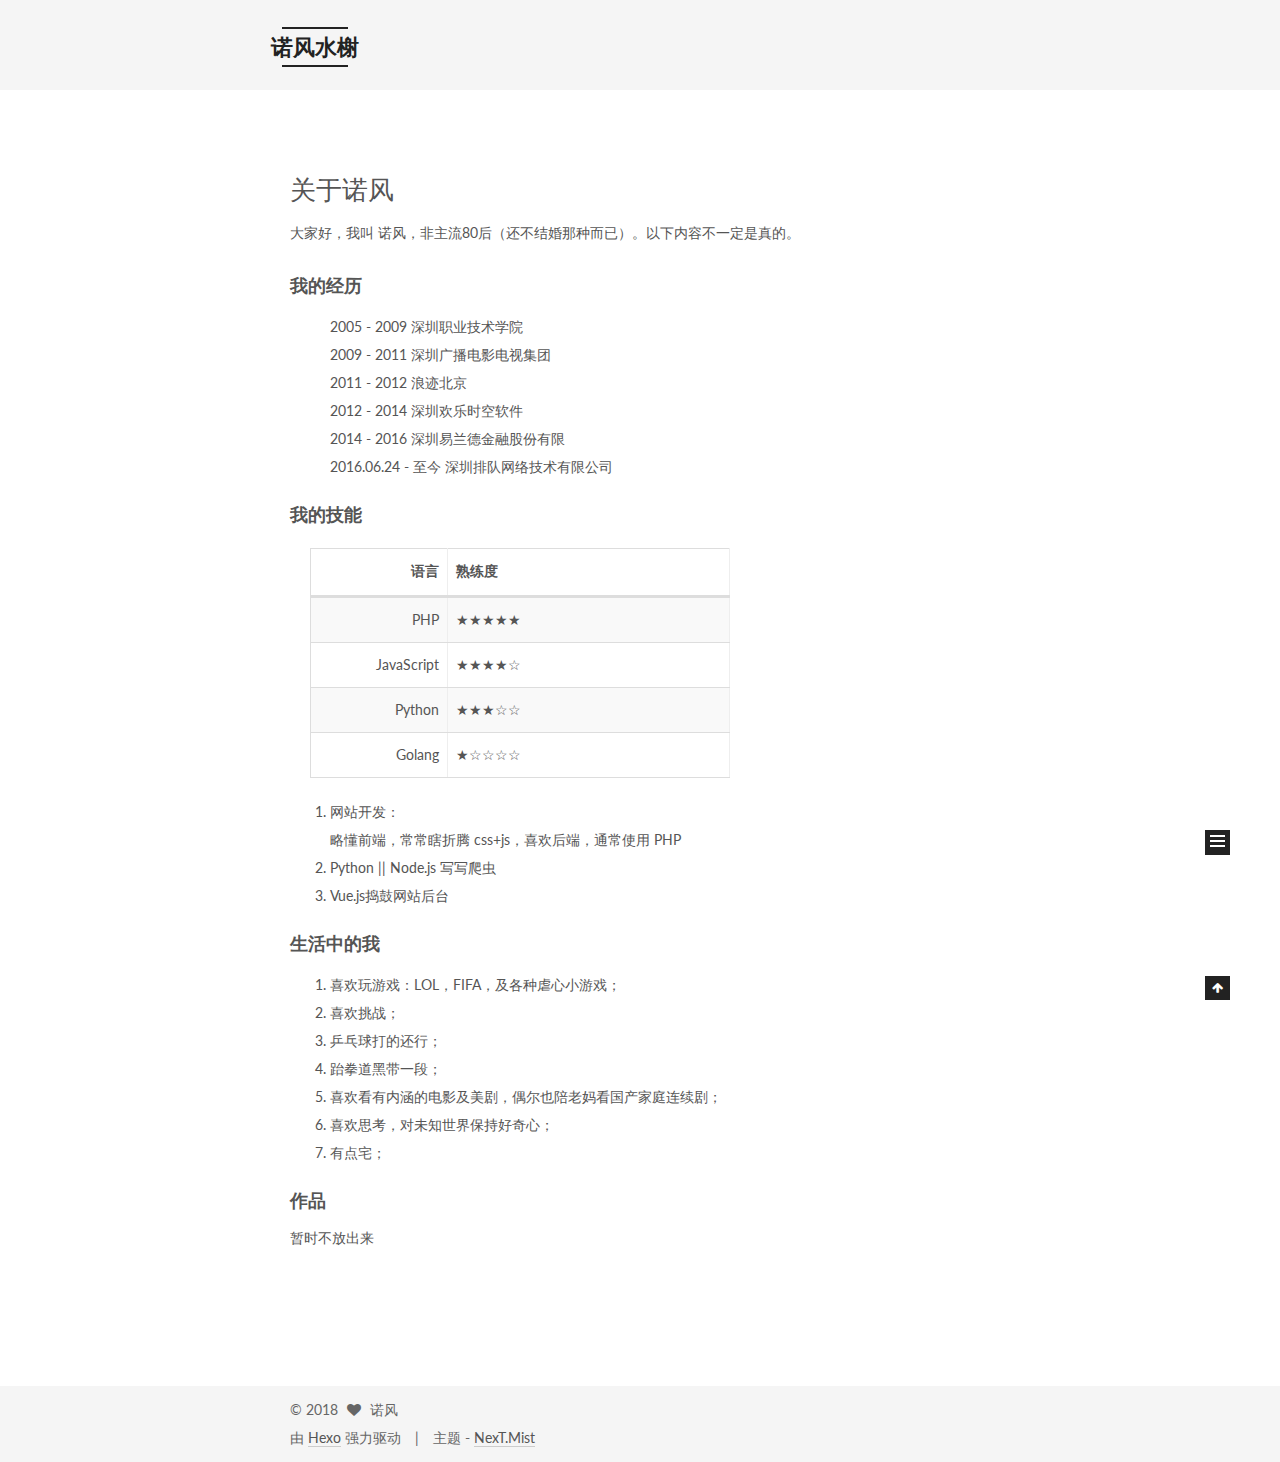
==== about/index.html @ 681402bb "Site updated: 2018-07-23 20:48:36" ====
<!doctype html>



  


<html class="theme-next mist use-motion" lang="zh-Hans">
<head>
  <meta charset="UTF-8"/>
<meta http-equiv="X-UA-Compatible" content="IE=edge" />
<meta name="viewport" content="width=device-width, initial-scale=1, maximum-scale=1"/>



<meta http-equiv="Cache-Control" content="no-transform" />
<meta http-equiv="Cache-Control" content="no-siteapp" />












  
  
  <link href="/lib/fancybox/source/jquery.fancybox.css?v=2.1.5" rel="stylesheet" type="text/css" />




  
  
  
  

  
    
    
  

  

  

  

  

  
    
    
    <link href="//fonts.googleapis.com/css?family=Lato:300,300italic,400,400italic,700,700italic&subset=latin,latin-ext" rel="stylesheet" type="text/css">
  






<link href="/lib/font-awesome/css/font-awesome.min.css?v=4.6.2" rel="stylesheet" type="text/css" />

<link href="/css/main.css?v=5.1.0" rel="stylesheet" type="text/css" />


  <meta name="keywords" content="诺风水榭" />








  <link rel="shortcut icon" type="image/x-icon" href="/favicon.ico?v=5.1.0" />






<meta name="description" content="table:first-of-type {     width: 420px;     margin-left: 20px; } table th:first-of-type {     width: 120px; }   大家好，我叫 诺风，非主流80后（还不结婚那种而已）。以下内容不一定是真的。 我的经历 2005 - 2009 深圳职业技术学院 2009 - 2011 深圳广播电影电视集团">
<meta property="og:type" content="website">
<meta property="og:title" content="关于诺风">
<meta property="og:url" content="http://yoursite.com/about/index.html">
<meta property="og:site_name" content="诺风水榭">
<meta property="og:description" content="table:first-of-type {     width: 420px;     margin-left: 20px; } table th:first-of-type {     width: 120px; }   大家好，我叫 诺风，非主流80后（还不结婚那种而已）。以下内容不一定是真的。 我的经历 2005 - 2009 深圳职业技术学院 2009 - 2011 深圳广播电影电视集团">
<meta property="og:locale" content="zh-Hans">
<meta property="og:updated_time" content="2018-07-23T10:47:35.280Z">
<meta name="twitter:card" content="summary">
<meta name="twitter:title" content="关于诺风">
<meta name="twitter:description" content="table:first-of-type {     width: 420px;     margin-left: 20px; } table th:first-of-type {     width: 120px; }   大家好，我叫 诺风，非主流80后（还不结婚那种而已）。以下内容不一定是真的。 我的经历 2005 - 2009 深圳职业技术学院 2009 - 2011 深圳广播电影电视集团">



<script type="text/javascript" id="hexo.configurations">
  var NexT = window.NexT || {};
  var CONFIG = {
    root: '/',
    scheme: 'Mist',
    sidebar: {"position":"left","display":"post"},
    fancybox: true,
    motion: true,
    duoshuo: {
      userId: '0',
      author: '博主'
    },
    algolia: {
      applicationID: '',
      apiKey: '',
      indexName: '',
      hits: {"per_page":10},
      labels: {"input_placeholder":"Search for Posts","hits_empty":"We didn't find any results for the search: ${query}","hits_stats":"${hits} results found in ${time} ms"}
    }
  };
</script>







  <title>
  

  
    关于诺风 | 诺风水榭
  
</title>
</head>

<body itemscope itemtype="http://schema.org/WebPage" lang="zh-Hans">

  










  
  
    
  

  <div class="container one-collumn sidebar-position-left  ">
    <div class="headband"></div>

    <header id="header" class="header" itemscope itemtype="http://schema.org/WPHeader">
      <div class="header-inner"><div class="site-meta ">
  

  <div class="custom-logo-site-title">
    <a href="/"  class="brand" rel="start">
      <span class="logo-line-before"><i></i></span>
      <span class="site-title">诺风水榭</span>
      <span class="logo-line-after"><i></i></span>
    </a>
  </div>
    
      <p class="site-subtitle">身体和灵魂必须有一个在路上的地方</p>
    
</div>

<div class="site-nav-toggle">
  <button>
    <span class="btn-bar"></span>
    <span class="btn-bar"></span>
    <span class="btn-bar"></span>
  </button>
</div>

<nav class="site-nav">
  

  
    <ul id="menu" class="menu">
      
        
        <li class="menu-item menu-item-home">
          <a href="/" rel="section">
            
              <i class="menu-item-icon fa fa-fw fa-home"></i> <br />
            
            首页
          </a>
        </li>
      
        
        <li class="menu-item menu-item-categories">
          <a href="/categories" rel="section">
            
              <i class="menu-item-icon fa fa-fw fa-th"></i> <br />
            
            分类
          </a>
        </li>
      
        
        <li class="menu-item menu-item-archives">
          <a href="/archives" rel="section">
            
              <i class="menu-item-icon fa fa-fw fa-archive"></i> <br />
            
            归档
          </a>
        </li>
      
        
        <li class="menu-item menu-item-about">
          <a href="/about" rel="section">
            
              <i class="menu-item-icon fa fa-fw fa-user"></i> <br />
            
            关于
          </a>
        </li>
      

      
    </ul>
  

  
</nav>



 </div>
    </header>

    <main id="main" class="main">
      <div class="main-inner">
        <div class="content-wrap">
          <div id="content" class="content">
            

  <div id="posts" class="posts-expand">
  <header class="post-header">

	<h2 class="post-title" itemprop="name headline">关于诺风</h2>



</header>

    
    
      <style>
table:first-of-type {
    width: 420px;
    margin-left: 20px;
}
table th:first-of-type {
    width: 120px;
}
</style>

<p>大家好，我叫 诺风，非主流80后（还不结婚那种而已）。以下内容不一定是真的。</p>
<h4 id="我的经历"><a href="#我的经历" class="headerlink" title="我的经历"></a>我的经历</h4><ul>
<li>2005 - 2009 深圳职业技术学院</li>
<li>2009 - 2011 深圳广播电影电视集团</li>
<li>2011 - 2012 浪迹北京</li>
<li>2012 - 2014 深圳欢乐时空软件</li>
<li>2014 - 2016 深圳易兰德金融股份有限</li>
<li>2016.06.24 - 至今 深圳排队网络技术有限公司</li>
</ul>
<h4 id="我的技能"><a href="#我的技能" class="headerlink" title="我的技能"></a>我的技能</h4><table>
<thead>
<tr>
<th style="text-align:right">语言</th>
<th style="text-align:left">熟练度</th>
</tr>
</thead>
<tbody>
<tr>
<td style="text-align:right">PHP</td>
<td style="text-align:left">★★★★★</td>
</tr>
<tr>
<td style="text-align:right">JavaScript</td>
<td style="text-align:left">★★★★☆</td>
</tr>
<tr>
<td style="text-align:right">Python</td>
<td style="text-align:left">★★★☆☆</td>
</tr>
<tr>
<td style="text-align:right">Golang</td>
<td style="text-align:left">★☆☆☆☆</td>
</tr>
</tbody>
</table>
<ol>
<li>网站开发：<br> 略懂前端，常常瞎折腾 css+js，喜欢后端，通常使用 PHP</li>
<li>Python || Node.js 写写爬虫</li>
<li>Vue.js捣鼓网站后台</li>
</ol>
<h4 id="生活中的我"><a href="#生活中的我" class="headerlink" title="生活中的我"></a>生活中的我</h4><ol>
<li>喜欢玩游戏：LOL，FIFA，及各种虐心小游戏；</li>
<li>喜欢挑战；</li>
<li>乒乓球打的还行；</li>
<li>跆拳道黑带一段；</li>
<li>喜欢看有内涵的电影及美剧，偶尔也陪老妈看国产家庭连续剧；</li>
<li>喜欢思考，对未知世界保持好奇心；</li>
<li>有点宅；</li>
</ol>
<h4 id="作品"><a href="#作品" class="headerlink" title="作品"></a>作品</h4><p>暂时不放出来</p>

    
  </div>

          
          </div>
          


          
  <div class="comments" id="comments">
    
      <div class="ds-thread" data-thread-key="about/index.html"
           data-title="关于诺风" data-url="http://yoursite.com/about/index.html">
      </div>
    
  </div>


        </div>
        
          
  
  <div class="sidebar-toggle">
    <div class="sidebar-toggle-line-wrap">
      <span class="sidebar-toggle-line sidebar-toggle-line-first"></span>
      <span class="sidebar-toggle-line sidebar-toggle-line-middle"></span>
      <span class="sidebar-toggle-line sidebar-toggle-line-last"></span>
    </div>
  </div>

  <aside id="sidebar" class="sidebar">
    <div class="sidebar-inner">

      

      

      <section class="site-overview sidebar-panel sidebar-panel-active">
        <div class="site-author motion-element" itemprop="author" itemscope itemtype="http://schema.org/Person">
          <img class="site-author-image" itemprop="image"
               src="/images/avatar.jpg"
               alt="诺风" />
          <p class="site-author-name" itemprop="name">诺风</p>
          <p class="site-description motion-element" itemprop="description">身体和灵魂必须有一个在路上的地方</p>
        </div>
        <nav class="site-state motion-element">
        
          
            <div class="site-state-item site-state-posts">
              <a href="/archives">
                <span class="site-state-item-count">2</span>
                <span class="site-state-item-name">日志</span>
              </a>
            </div>
          

          
            <div class="site-state-item site-state-categories">
              <a href="/categories">
                <span class="site-state-item-count">2</span>
                <span class="site-state-item-name">分类</span>
              </a>
            </div>
          

          

        </nav>

        

        <div class="links-of-author motion-element">
          
            
              <span class="links-of-author-item">
                <a href="http://weibo.com/110177012" target="_blank" title="Weibo">
                  
                    <i class="fa fa-fw fa-weibo"></i>
                  
                  Weibo
                </a>
              </span>
            
              <span class="links-of-author-item">
                <a href="https://github.com/NeilyoSummer" target="_blank" title="GitHub">
                  
                    <i class="fa fa-fw fa-github"></i>
                  
                  GitHub
                </a>
              </span>
            
          
        </div>

        
        

        
        

        


      </section>

      

    </div>
  </aside>


        
      </div>
    </main>

    <footer id="footer" class="footer">
      <div class="footer-inner">
        <div class="copyright" >
  
  &copy; 
  <span itemprop="copyrightYear">2018</span>
  <span class="with-love">
    <i class="fa fa-heart"></i>
  </span>
  <span class="author" itemprop="copyrightHolder">诺风</span>
</div>


<div class="powered-by">
  由 <a class="theme-link" href="https://hexo.io">Hexo</a> 强力驱动
</div>

<div class="theme-info">
  主题 -
  <a class="theme-link" href="https://github.com/iissnan/hexo-theme-next">
    NexT.Mist
  </a>
</div>


        

        
      </div>
    </footer>

    <div class="back-to-top">
      <i class="fa fa-arrow-up"></i>
    </div>
  </div>

  

<script type="text/javascript">
  if (Object.prototype.toString.call(window.Promise) !== '[object Function]') {
    window.Promise = null;
  }
</script>









  




  
  <script type="text/javascript" src="/lib/jquery/index.js?v=2.1.3"></script>

  
  <script type="text/javascript" src="/lib/fastclick/lib/fastclick.min.js?v=1.0.6"></script>

  
  <script type="text/javascript" src="/lib/jquery_lazyload/jquery.lazyload.js?v=1.9.7"></script>

  
  <script type="text/javascript" src="/lib/velocity/velocity.min.js?v=1.2.1"></script>

  
  <script type="text/javascript" src="/lib/velocity/velocity.ui.min.js?v=1.2.1"></script>

  
  <script type="text/javascript" src="/lib/fancybox/source/jquery.fancybox.pack.js?v=2.1.5"></script>


  


  <script type="text/javascript" src="/js/src/utils.js?v=5.1.0"></script>

  <script type="text/javascript" src="/js/src/motion.js?v=5.1.0"></script>



  
  

  

  


  <script type="text/javascript" src="/js/src/bootstrap.js?v=5.1.0"></script>



  

  
    
  

  <script type="text/javascript">
    var duoshuoQuery = {short_name:"nuofengshuixie"};
    (function() {
      var ds = document.createElement('script');
      ds.type = 'text/javascript';ds.async = true;
      ds.id = 'duoshuo-script';
      ds.src = (document.location.protocol == 'https:' ? 'https:' : 'http:') + '//static.duoshuo.com/embed.js';
      ds.charset = 'UTF-8';
      (document.getElementsByTagName('head')[0]
      || document.getElementsByTagName('body')[0]).appendChild(ds);
    })();
  </script>

  
    
    
    <script src="/lib/ua-parser-js/dist/ua-parser.min.js?v=0.7.9"></script>
    <script src="/js/src/hook-duoshuo.js"></script>
  












  
  

  

  

  

  


</body>
</html>
---- css/main.css ----
/* normalize.css v3.0.2 | MIT License | git.io/normalize */
html {
  font-family: sans-serif; /* 1 */
  -ms-text-size-adjust: 100%; /* 2 */
  -webkit-text-size-adjust: 100%; /* 2 */
}
body {
  margin: 0;
}
article,
aside,
details,
figcaption,
figure,
footer,
header,
hgroup,
main,
menu,
nav,
section,
summary {
  display: block;
}
audio,
canvas,
progress,
video {
  display: inline-block; /* 1 */
  vertical-align: baseline; /* 2 */
}
audio:not([controls]) {
  display: none;
  height: 0;
}
[hidden],
template {
  display: none;
}
a {
  background-color: transparent;
}
a:active,
a:hover {
  outline: 0;
}
abbr[title] {
  border-bottom: 1px dotted;
}
b,
strong {
  font-weight: bold;
}
dfn {
  font-style: italic;
}
h1 {
  font-size: 2em;
  margin: 0.67em 0;
}
mark {
  background: #ff0;
  color: #000;
}
small {
  font-size: 80%;
}
sub,
sup {
  font-size: 75%;
  line-height: 0;
  position: relative;
  vertical-align: baseline;
}
sup {
  top: -0.5em;
}
sub {
  bottom: -0.25em;
}
img {
  border: 0;
}
svg:not(:root) {
  overflow: hidden;
}
figure {
  margin: 1em 40px;
}
hr {
  -moz-box-sizing: content-box;
  box-sizing: content-box;
  height: 0;
}
pre {
  overflow: auto;
}
code,
kbd,
pre,
samp {
  font-family: monospace, monospace;
  font-size: 1em;
}
button,
input,
optgroup,
select,
textarea {
  color: inherit; /* 1 */
  font: inherit; /* 2 */
  margin: 0; /* 3 */
}
button {
  overflow: visible;
}
button,
select {
  text-transform: none;
}
button,
html input[type="button"],
input[type="reset"],
input[type="submit"] {
  -webkit-appearance: button; /* 2 */
  cursor: pointer; /* 3 */
}
button[disabled],
html input[disabled] {
  cursor: default;
}
button::-moz-focus-inner,
input::-moz-focus-inner {
  border: 0;
  padding: 0;
}
input {
  line-height: normal;
}
input[type="checkbox"],
input[type="radio"] {
  box-sizing: border-box; /* 1 */
  padding: 0; /* 2 */
}
input[type="number"]::-webkit-inner-spin-button,
input[type="number"]::-webkit-outer-spin-button {
  height: auto;
}
input[type="search"] {
  -webkit-appearance: textfield; /* 1 */
  -moz-box-sizing: content-box;
  -webkit-box-sizing: content-box; /* 2 */
  box-sizing: content-box;
}
input[type="search"]::-webkit-search-cancel-button,
input[type="search"]::-webkit-search-decoration {
  -webkit-appearance: none;
}
fieldset {
  border: 1px solid #c0c0c0;
  margin: 0 2px;
  padding: 0.35em 0.625em 0.75em;
}
legend {
  border: 0; /* 1 */
  padding: 0; /* 2 */
}
textarea {
  overflow: auto;
}
optgroup {
  font-weight: bold;
}
table {
  border-collapse: collapse;
  border-spacing: 0;
}
td,
th {
  padding: 0;
}
::selection {
  background: #262a30;
  color: #fff;
}
body {
  position: relative;
  font-family: 'Lato', "PingFang SC", "Microsoft YaHei", sans-serif;
  font-size: 14px;
  line-height: 2;
  color: #555;
  background: #fff;
}
@media (max-width: 767px) {
  body {
    padding-right: 0 !important;
  }
}
@media (min-width: 768px) and (max-width: 991px) {
  body {
    padding-right: 0 !important;
  }
}
@media (min-width: 1600px) {
  body {
    font-size: 16px;
  }
}
h1,
h2,
h3,
h4,
h5,
h6 {
  margin: 0;
  padding: 0;
  font-weight: bold;
  line-height: 1.5;
  font-family: 'Lato', "PingFang SC", "Microsoft YaHei", sans-serif;
}
h2,
h3,
h4,
h5,
h6 {
  margin: 20px 0 15px;
}
h1 {
  font-size: 24px;
}
@media (max-width: 767px) {
  h1 {
    font-size: 20px;
  }
}
h2 {
  font-size: 22px;
}
@media (max-width: 767px) {
  h2 {
    font-size: 18px;
  }
}
h3 {
  font-size: 20px;
}
@media (max-width: 767px) {
  h3 {
    font-size: 16px;
  }
}
h4 {
  font-size: 18px;
}
@media (max-width: 767px) {
  h4 {
    font-size: 14px;
  }
}
h5 {
  font-size: 16px;
}
@media (max-width: 767px) {
  h5 {
    font-size: 12px;
  }
}
h6 {
  font-size: 14px;
}
@media (max-width: 767px) {
  h6 {
    font-size: 10px;
  }
}
p {
  margin: 0 0 25px 0;
}
a {
  color: #555;
  text-decoration: none;
  border-bottom: 1px solid #999;
  word-wrap: break-word;
}
a:hover {
  color: #222;
  border-bottom-color: #222;
}
ul {
  list-style: none;
}
blockquote {
  margin: 0;
  padding: 0;
}
img {
  display: block;
  margin: auto;
  max-width: 100%;
  height: auto;
}
hr {
  margin: 40px 0;
  height: 3px;
  border: none;
  background-color: #ddd;
  background-image: repeating-linear-gradient(-45deg, #fff, #fff 4px, transparent 4px, transparent 8px);
}
blockquote {
  padding: 0 15px;
  color: #666;
  border-left: 4px solid #ddd;
}
blockquote cite::before {
  content: "-";
  padding: 0 5px;
}
dt {
  font-weight: 700;
}
dd {
  margin: 0;
  padding: 0;
}
.text-left {
  text-align: left;
}
.text-center {
  text-align: center;
}
.text-right {
  text-align: right;
}
.text-justify {
  text-align: justify;
}
.text-nowrap {
  white-space: nowrap;
}
.text-lowercase {
  text-transform: lowercase;
}
.text-uppercase {
  text-transform: uppercase;
}
.text-capitalize {
  text-transform: capitalize;
}
.center-block {
  display: block;
  margin-left: auto;
  margin-right: auto;
}
.clearfix:before,
.clearfix:after {
  content: " ";
  display: table;
}
.clearfix:after {
  clear: both;
}
.pullquote {
  width: 45%;
}
.pullquote.left {
  float: left;
  margin-left: 5px;
  margin-right: 10px;
}
.pullquote.right {
  float: right;
  margin-left: 10px;
  margin-right: 5px;
}
.affix.affix.affix {
  position: fixed;
}
.translation {
  margin-top: -20px;
  font-size: 14px;
  color: #999;
}
.scrollbar-measure {
  width: 100px;
  height: 100px;
  overflow: scroll;
  position: absolute;
  top: -9999px;
}
.use-motion .motion-element {
  opacity: 0;
}
#local-search-input {
  padding: 3px;
  border: none;
  text-indent: 14px;
  border-radius: 0;
  width: 140px;
  outline: none;
  border-bottom: 1px solid #999;
  background: inherit;
  opacity: 0.5;
}
#local-search-input:focus {
  opacity: 1;
}
.search-icon {
  position: absolute;
  top: 9px;
}
table {
  margin: 20px 0;
  width: 100%;
  border-collapse: collapse;
  border-spacing: 0;
  border: 1px solid #ddd;
  font-size: 14px;
  table-layout: fixed;
  word-wrap: break-all;
}
table>tbody>tr:nth-of-type(odd) {
  background-color: #f9f9f9;
}
table>tbody>tr:hover {
  background-color: #f5f5f5;
}
caption,
th,
td {
  padding: 8px;
  text-align: left;
  vertical-align: middle;
  font-weight: normal;
}
th,
td {
  border-bottom: 3px solid #ddd;
  border-right: 1px solid #eee;
}
th {
  padding-bottom: 10px;
  font-weight: 700;
}
td {
  border-bottom-width: 1px;
}
html,
body {
  height: 100%;
}
.container {
  position: relative;
  min-height: 100%;
}
.header-inner {
  margin: 0 auto;
  padding: 100px 0 70px;
  width: 700px;
}
@media (min-width: 1600px) {
  .container .header-inner {
    width: 900px;
  }
}
.main {
  padding-bottom: 150px;
}
.main-inner {
  margin: 0 auto;
  width: 700px;
}
@media (min-width: 1600px) {
  .container .main-inner {
    width: 900px;
  }
}
.footer {
  position: absolute;
  left: 0;
  bottom: 0;
  width: 100%;
  min-height: 50px;
}
.footer-inner {
  box-sizing: border-box;
  margin: 20px auto;
  width: 700px;
}
@media (min-width: 1600px) {
  .container .footer-inner {
    width: 900px;
  }
}
pre,
.highlight {
  overflow: auto;
  margin: 20px 0;
  padding: 0;
  font-size: 13px;
  color: #4d4d4c;
  background: #f7f7f7;
  line-height: 1.6;
}
pre,
code {
  font-family: consolas, Menlo, "PingFang SC", "Microsoft YaHei", monospace;
}
code {
  padding: 2px 4px;
  word-wrap: break-word;
  color: #4d4d4c;
  background: #f7f7f7;
  border-radius: 3px;
  font-size: 13px;
}
pre code {
  padding: 0;
  color: #4d4d4c;
  background: none;
  text-shadow: none;
}
.highlight {
  border-radius: 1px;
}
.highlight pre {
  border: none;
  margin: 0;
  padding: 10px 0;
}
.highlight table {
  margin: 0;
  width: auto;
  border: none;
}
.highlight td {
  border: none;
  padding: 0;
}
.highlight figcaption {
  font-size: 1em;
  color: #4d4d4c;
  line-height: 1em;
  margin-bottom: 1em;
}
.highlight figcaption:before,
.highlight figcaption:after {
  content: " ";
  display: table;
}
.highlight figcaption:after {
  clear: both;
}
.highlight figcaption a {
  float: right;
  color: #4d4d4c;
}
.highlight figcaption a:hover {
  border-bottom-color: #4d4d4c;
}
.highlight .gutter pre {
  padding-left: 10px;
  padding-right: 10px;
  color: #869194;
  text-align: right;
  background-color: #eff2f3;
}
.highlight .code pre {
  padding-left: 10px;
  padding-right: 10px;
  background-color: #f7f7f7;
}
.highlight .line {
  height: 20px;
}
.gutter {
  -webkit-user-select: none;
  -moz-user-select: none;
  -ms-user-select: none;
  user-select: none;
}
.gist table {
  width: auto;
}
.gist table td {
  border: none;
}
pre .deletion {
  background: #fdd;
}
pre .addition {
  background: #dfd;
}
pre .meta {
  color: #8959a8;
}
pre .comment {
  color: #8e908c;
}
pre .variable,
pre .attribute,
pre .tag,
pre .regexp,
pre .ruby .constant,
pre .xml .tag .title,
pre .xml .pi,
pre .xml .doctype,
pre .html .doctype,
pre .css .id,
pre .css .class,
pre .css .pseudo {
  color: #c82829;
}
pre .number,
pre .preprocessor,
pre .built_in,
pre .literal,
pre .params,
pre .constant,
pre .command {
  color: #f5871f;
}
pre .ruby .class .title,
pre .css .rules .attribute,
pre .string,
pre .value,
pre .inheritance,
pre .header,
pre .ruby .symbol,
pre .xml .cdata,
pre .special,
pre .number,
pre .formula {
  color: #718c00;
}
pre .title,
pre .css .hexcolor {
  color: #3e999f;
}
pre .function,
pre .python .decorator,
pre .python .title,
pre .ruby .function .title,
pre .ruby .title .keyword,
pre .perl .sub,
pre .javascript .title,
pre .coffeescript .title {
  color: #4271ae;
}
pre .keyword,
pre .javascript .function {
  color: #8959a8;
}
.full-image.full-image.full-image {
  border: none;
  max-width: 100%;
  width: auto;
  margin: 20px auto;
}
@media (min-width: 992px) {
  .full-image.full-image.full-image {
    max-width: none;
    width: 110%;
    margin: 25px -5%;
  }
}
.blockquote-center,
.page-home .post-type-quote blockquote,
.page-post-detail .post-type-quote blockquote {
  position: relative;
  margin: 40px 0;
  padding: 0;
  border-left: none;
  text-align: center;
}
.blockquote-center::before,
.page-home .post-type-quote blockquote::before,
.page-post-detail .post-type-quote blockquote::before,
.blockquote-center::after,
.page-home .post-type-quote blockquote::after,
.page-post-detail .post-type-quote blockquote::after {
  position: absolute;
  content: ' ';
  display: block;
  width: 100%;
  height: 24px;
  opacity: 0.2;
  background-repeat: no-repeat;
  background-position: 0 -6px;
  background-size: 22px 22px;
}
.blockquote-center::before,
.page-home .post-type-quote blockquote::before,
.page-post-detail .post-type-quote blockquote::before {
  top: -20px;
  background-image: url("../images/quote-l.svg");
  border-top: 1px solid #ccc;
}
.blockquote-center::after,
.page-home .post-type-quote blockquote::after,
.page-post-detail .post-type-quote blockquote::after {
  bottom: -20px;
  background-image: url("../images/quote-r.svg");
  border-bottom: 1px solid #ccc;
  background-position: 100% 8px;
}
.blockquote-center p,
.page-home .post-type-quote blockquote p,
.page-post-detail .post-type-quote blockquote p,
.blockquote-center div,
.page-home .post-type-quote blockquote div,
.page-post-detail .post-type-quote blockquote div {
  text-align: center;
}
.post .post-body .group-picture img {
  box-sizing: border-box;
  padding: 0 3px;
  border: none;
}
.post .group-picture-row {
  overflow: hidden;
  margin-top: 6px;
}
.post .group-picture-row:first-child {
  margin-top: 0;
}
.post .group-picture-column {
  float: left;
}
.page-post-detail .post-body .group-picture-column {
  float: none;
  margin-top: 10px;
  width: auto !important;
}
.page-post-detail .post-body .group-picture-column img {
  margin: 0 auto;
}
.page-archive .group-picture-container {
  overflow: hidden;
}
.page-archive .group-picture-row {
  float: left;
}
.page-archive .group-picture-row:first-child {
  margin-top: 6px;
}
.page-archive .group-picture-column {
  max-width: 150px;
  max-height: 150px;
}
.note {
  padding: 20px;
  margin: 20px 0;
  border: 1px solid #eee;
  border-left-width: 5px;
  border-radius: 3px;
}
.note h2,
.note h3,
.note h4,
.note h5,
.note h6 {
  margin-top: 0;
  margin-bottom: 5px;
}
.note p:last-child {
  margin-bottom: 0;
}
.note code {
  border-radius: 3px;
}
.note+.note {
  margin-top: -5px;
}
.default {
  border-left-color: #777;
}
.default h2,
.default h3,
.default h4,
.default h5,
.default h6 {
  color: #777;
}
.primary {
  border-left-color: #428bca;
}
.primary h2,
.primary h3,
.primary h4,
.primary h5,
.primary h6 {
  color: #428bca;
}
.success {
  border-left-color: #5cb85c;
}
.success h2,
.success h3,
.success h4,
.success h5,
.success h6 {
  color: #5cb85c;
}
.danger {
  border-left-color: #d9534f;
}
.danger h2,
.danger h3,
.danger h4,
.danger h5,
.danger h6 {
  color: #d9534f;
}
.warning {
  border-left-color: #f0ad4e;
}
.warning h2,
.warning h3,
.warning h4,
.warning h5,
.warning h6 {
  color: #f0ad4e;
}
.info {
  border-left-color: #5bc0de;
}
.info h2,
.info h3,
.info h4,
.info h5,
.info h6 {
  color: #5bc0de;
}
.btn {
  display: inline-block;
  padding: 0 20px;
  font-size: 14px;
  color: #fff;
  background: #222;
  border: 2px solid #222;
  text-decoration: none;
  border-radius: 0;
  transition-property: background-color;
  transition-duration: 0.2s;
  transition-timing-function: ease-in-out;
  transition-delay: 0s;
}
.btn:hover,
.post-more-link .btn:hover {
  border-color: #222;
  color: #222;
  background: #fff;
}
.btn-bar {
  display: block;
  width: 22px;
  height: 2px;
  background: #555;
  border-radius: 1px;
}
.btn-bar+.btn-bar {
  margin-top: 4px;
}
.pagination {
  margin: 120px 0 40px;
  text-align: center;
  border-top: 1px solid #eee;
}
.page-number-basic,
.pagination .prev,
.pagination .next,
.pagination .page-number,
.pagination .space {
  display: inline-block;
  position: relative;
  top: -1px;
  margin: 0 10px;
  padding: 0 10px;
  line-height: 30px;
}
@media (max-width: 767px) {
  .page-number-basic,
  .pagination .prev,
  .pagination .next,
  .pagination .page-number,
  .pagination .space {
    margin: 0 5px;
  }
}
.pagination .prev,
.pagination .next,
.pagination .page-number {
  border-bottom: 0;
  border-top: 1px solid #eee;
  transition-property: border-color;
  transition-duration: 0.2s;
  transition-timing-function: ease-in-out;
  transition-delay: 0s;
}
.pagination .prev:hover,
.pagination .next:hover,
.pagination .page-number:hover {
  border-top-color: #222;
}
.pagination .space {
  padding: 0;
  margin: 0;
}
.pagination .prev {
  margin-left: 0;
}
.pagination .next {
  margin-right: 0;
}
.pagination .page-number.current {
  color: #fff;
  background: #ccc;
  border-top-color: #ccc;
}
@media (max-width: 767px) {
  .pagination {
    border-top: none;
  }
  .pagination .prev,
  .pagination .next,
  .pagination .page-number {
    margin-bottom: 10px;
    border-top: 0;
    border-bottom: 1px solid #eee;
  }
  .pagination .prev:hover,
  .pagination .next:hover,
  .pagination .page-number:hover {
    border-bottom-color: #222;
  }
}
.comments {
  margin: 60px 20px 0;
}
.tag-cloud {
  text-align: center;
}
.tag-cloud a {
  display: inline-block;
  margin: 10px;
}
.back-to-top {
  box-sizing: border-box;
  position: fixed;
  bottom: -100px;
  right: 50px;
  z-index: 1050;
  padding: 0 6px;
  width: 25px;
  background: #222;
  font-size: 12px;
  opacity: 1;
  color: #fff;
  cursor: pointer;
  text-align: center;
  -webkit-transform: translateZ(0);
  transition-property: bottom;
  transition-duration: 0.2s;
  transition-timing-function: ease-in-out;
  transition-delay: 0s;
}
@media (max-width: 767px) {
  .back-to-top {
    display: none;
  }
}
@media (min-width: 768px) and (max-width: 991px) {
  .back-to-top {
    display: none;
  }
}
.back-to-top.back-to-top-on {
  bottom: 19px;
}
.header {
  background: #fff;
}
.header-inner {
  position: relative;
}
.headband {
  height: 3px;
  background: #222;
}
.site-meta {
  margin: 0;
  text-align: left;
}
@media (max-width: 767px) {
  .site-meta {
    text-align: center;
  }
}
.brand {
  position: relative;
  display: inline-block;
  padding: 0 40px;
  color: #222;
  background: #222;
  border-bottom: none;
}
.brand:hover {
  color: #222;
}
.logo {
  display: inline-block;
  margin-right: 5px;
  line-height: 36px;
  vertical-align: top;
}
.site-title {
  display: inline-block;
  vertical-align: top;
  line-height: 36px;
  font-size: 20px;
  font-weight: normal;
  font-family: 'Lato', "PingFang SC", "Microsoft YaHei", sans-serif;
}
.site-subtitle {
  margin-top: 10px;
  font-size: 13px;
  color: #999;
}
.use-motion .brand {
  opacity: 0;
}
.use-motion .logo,
.use-motion .site-title,
.use-motion .site-subtitle {
  opacity: 0;
  position: relative;
  top: -10px;
}
.site-nav-toggle {
  display: none;
  position: absolute;
  top: 10px;
  left: 10px;
}
@media (max-width: 767px) {
  .site-nav-toggle {
    display: block;
  }
}
.site-nav-toggle button {
  margin-top: 2px;
  padding: 9px 10px;
  background: transparent;
  border: none;
}
@media (max-width: 767px) {
  .site-nav {
    display: none;
    margin: 0 -10px;
    padding: 0 10px;
    clear: both;
    border-top: 1px solid #ddd;
  }
}
@media (min-width: 768px) and (max-width: 991px) {
  .site-nav {
    display: block !important;
  }
}
@media (min-width: 992px) {
  .site-nav {
    display: block !important;
  }
}
.menu {
  margin-top: 20px;
  padding-left: 0;
  text-align: center;
}
.menu .menu-item {
  display: inline-block;
  margin: 0 10px;
}
@media screen and (max-width: 767px) {
  .menu .menu-item {
    margin-top: 10px;
  }
}
.menu .menu-item a {
  display: block;
  font-size: 13px;
  text-transform: capitalize;
  line-height: inherit;
  border-bottom: 1px solid transparent;
  transition-property: border-color;
  transition-duration: 0.2s;
  transition-timing-function: ease-in-out;
  transition-delay: 0s;
}
.menu .menu-item a:hover {
  border-bottom-color: #222;
}
.menu .menu-item .fa {
  margin-right: 5px;
}
.use-motion .menu-item {
  opacity: 0;
}
.post-body {
  font-family: 'Lato', "PingFang SC", "Microsoft YaHei", sans-serif;
}
@media (max-width: 767px) {
  .post-body {
    word-break: break-word;
  }
}
.post-body .fancybox img {
  display: block !important;
  margin: 0 auto;
  cursor: pointer;
  cursor: zoom-in;
  cursor: -webkit-zoom-in;
}
.post-body .image-caption,
.post-body .figure .caption {
  margin: 10px auto 15px;
  text-align: center;
  font-size: 14px;
  color: #999;
  font-weight: bold;
  line-height: 1;
}
.post-sticky-flag {
  display: inline-block;
  font-size: 16px;
  -ms-transform: rotate(30deg);
  -webkit-transform: rotate(30deg);
  -moz-transform: rotate(30deg);
  -ms-transform: rotate(30deg);
  -o-transform: rotate(30deg);
  transform: rotate(30deg);
}
.posts-expand {
  padding-top: 40px;
}
@media (max-width: 767px) {
  .posts-expand {
    margin: 0 20px;
  }
  .post-body pre,
  .post-body .highlight {
    padding: 10px;
  }
  .post-body pre .gutter pre,
  .post-body .highlight .gutter pre {
    padding-right: 10px;
  }
}
@media (min-width: 992px) {
  .posts-expand .post-body {
    text-align: justify;
  }
}
.posts-expand .post-body h2,
.posts-expand .post-body h3,
.posts-expand .post-body h4,
.posts-expand .post-body h5,
.posts-expand .post-body h6 {
  padding-top: 10px;
}
.posts-expand .post-body h2 .header-anchor,
.posts-expand .post-body h3 .header-anchor,
.posts-expand .post-body h4 .header-anchor,
.posts-expand .post-body h5 .header-anchor,
.posts-expand .post-body h6 .header-anchor {
  float: right;
  margin-left: 10px;
  color: #ccc;
  border-bottom-style: none;
  visibility: hidden;
}
.posts-expand .post-body h2 .header-anchor:hover,
.posts-expand .post-body h3 .header-anchor:hover,
.posts-expand .post-body h4 .header-anchor:hover,
.posts-expand .post-body h5 .header-anchor:hover,
.posts-expand .post-body h6 .header-anchor:hover {
  color: inherit;
}
.posts-expand .post-body h2:hover .header-anchor,
.posts-expand .post-body h3:hover .header-anchor,
.posts-expand .post-body h4:hover .header-anchor,
.posts-expand .post-body h5:hover .header-anchor,
.posts-expand .post-body h6:hover .header-anchor {
  visibility: visible;
}
.posts-expand .post-body ul li {
  list-style: circle;
}
.posts-expand .post-body img {
  box-sizing: border-box;
  margin: auto;
  padding: 3px;
  border: 1px solid #ddd;
}
.posts-expand .fancybox img {
  margin: 0 auto;
}
@media (max-width: 767px) {
  .posts-collapse {
    margin: 0 20px;
  }
  .posts-collapse .post-title,
  .posts-collapse .post-meta {
    display: block;
    width: auto;
    text-align: left;
  }
}
.posts-collapse {
  position: relative;
  z-index: 1010;
  margin-left: 0;
}
.posts-collapse::after {
  content: " ";
  position: absolute;
  top: 20px;
  left: 0;
  margin-left: -2px;
  width: 4px;
  height: 100%;
  background: #f5f5f5;
  z-index: -1;
}
@media (max-width: 767px) {
  .posts-collapse {
    margin: 0 20px;
  }
}
.posts-collapse .collection-title {
  position: relative;
  margin: 60px 0;
}
.posts-collapse .collection-title h2 {
  margin-left: 20px;
}
.posts-collapse .collection-title small {
  color: #bbb;
}
.posts-collapse .collection-title::before {
  content: " ";
  position: absolute;
  left: 0;
  top: 50%;
  margin-left: -4px;
  margin-top: -4px;
  width: 8px;
  height: 8px;
  background: #bbb;
  border-radius: 50%;
}
.posts-collapse .post {
  margin: 30px 0;
}
.posts-collapse .post-header {
  position: relative;
  transition-duration: 0.2s;
  transition-timing-function: ease-in-out;
  transition-delay: 0s;
  transition-property: border;
  border-bottom: 1px dashed #ccc;
}
.posts-collapse .post-header::before {
  content: " ";
  position: absolute;
  left: 0;
  top: 12px;
  width: 6px;
  height: 6px;
  margin-left: -4px;
  background: #bbb;
  border-radius: 50%;
  border: 1px solid #fff;
  transition-duration: 0.2s;
  transition-timing-function: ease-in-out;
  transition-delay: 0s;
  transition-property: background;
}
.posts-collapse .post-header:hover {
  border-bottom-color: #666;
}
.posts-collapse .post-header:hover::before {
  background: #222;
}
.posts-collapse .post-meta {
  position: absolute;
  font-size: 12px;
  left: 20px;
  top: 5px;
}
.posts-collapse .post-comments-count {
  display: none;
}
.posts-collapse .post-title {
  margin-left: 60px;
  font-size: 16px;
  font-weight: normal;
  line-height: inherit;
}
.posts-collapse .post-title::after {
  margin-left: 3px;
  opacity: 0.6;
}
.posts-collapse .post-title a {
  color: #666;
  border-bottom: none;
}
.page-home .post-type-quote .post-header,
.page-post-detail .post-type-quote .post-header,
.page-home .post-type-quote .post-tags,
.page-post-detail .post-type-quote .post-tags {
  display: none;
}
.posts-expand .post-title {
  font-size: 26px;
  text-align: center;
  word-break: break-word;
  font-weight: 400;
}
@media (max-width: 767px) {
  .posts-expand .post-title {
    font-size: 22px;
  }
}
.posts-expand .post-title-link {
  display: inline-block;
  position: relative;
  color: #555;
  border-bottom: none;
  line-height: 1.2;
  vertical-align: top;
}
.posts-expand .post-title-link::before {
  content: "";
  position: absolute;
  width: 100%;
  height: 2px;
  bottom: 0;
  left: 0;
  background-color: #000;
  visibility: hidden;
  -webkit-transform: scaleX(0);
  -moz-transform: scaleX(0);
  -ms-transform: scaleX(0);
  -o-transform: scaleX(0);
  transform: scaleX(0);
  transition-duration: 0.2s;
  transition-timing-function: ease-in-out;
  transition-delay: 0s;
}
.posts-expand .post-title-link:hover::before {
  visibility: visible;
  -webkit-transform: scaleX(1);
  -moz-transform: scaleX(1);
  -ms-transform: scaleX(1);
  -o-transform: scaleX(1);
  transform: scaleX(1);
}
.posts-expand .post-title-link .fa {
  font-size: 16px;
}
.posts-expand .post-meta {
  margin: 3px 0 60px 0;
  color: #999;
  font-family: 'Lato', "PingFang SC", "Microsoft YaHei", sans-serif;
  font-size: 12px;
  text-align: center;
}
.posts-expand .post-meta .post-category-list {
  display: inline-block;
  margin: 0;
  padding: 3px;
}
.posts-expand .post-meta .post-category-list-link {
  color: #999;
}
.posts-expand .post-meta .post-description {
  font-size: 14px;
  margin-top: 2px;
}
.post-meta-divider {
  margin: 0 0.5em;
}
.post-meta-item-icon {
  margin-right: 3px;
}
@media (min-width: 768px) and (max-width: 991px) {
  .post-meta-item-icon {
    display: inline-block;
  }
}
@media (max-width: 767px) {
  .post-meta-item-icon {
    display: inline-block;
  }
}
@media (min-width: 768px) and (max-width: 991px) {
  .post-meta-item-text {
    display: none;
  }
}
@media (max-width: 767px) {
  .post-meta-item-text {
    display: none;
  }
}
@media (max-width: 767px) {
  .posts-expand .post-comments-count {
    display: none;
  }
}
.post-more-link {
  margin-top: 50px;
}
.post-more-link .btn {
  color: #555;
  font-size: 14px;
  background: transparent;
  border-radius: 0;
  line-height: 2;
  margin: 0 4px 8px 4px;
}
.post-more-link .fa-fw {
  width: 1.285714285714286em;
  text-align: left;
}
.posts-expand .post-tags {
  margin-top: 40px;
  text-align: center;
}
.posts-expand .post-tags a {
  display: inline-block;
  margin-right: 10px;
  font-size: 13px;
}
.post-nav {
  display: table;
  margin-top: 60px;
  width: 100%;
  border-top: 1px solid #eee;
}
.post-nav-divider {
  display: table-cell;
  width: 10%;
}
.post-nav-item {
  display: table-cell;
  padding: 10px 0 0 0;
  width: 45%;
  vertical-align: top;
}
.post-nav-item a {
  position: relative;
  display: block;
  line-height: 25px;
  font-size: 14px;
  color: #555;
  border-bottom: none;
}
.post-nav-item a:hover {
  color: #222;
  border-bottom: none;
}
.post-nav-item a:active {
  top: 2px;
}
.post-nav-item .fa {
  position: absolute;
  top: 8px;
  left: 0;
  font-size: 12px;
}
.post-nav-next a {
  padding-left: 15px;
}
.post-nav-prev {
  text-align: right;
}
.post-nav-prev a {
  padding-right: 15px;
}
.post-nav-prev .fa {
  right: 0;
  left: auto;
}
.posts-expand .post-eof {
  display: block;
  margin: 80px auto 60px;
  width: 8%;
  height: 1px;
  background: #ccc;
  text-align: center;
}
.post:last-child .post-eof.post-eof.post-eof {
  display: none;
}
.post-gallery {
  display: table;
  table-layout: fixed;
  width: 100%;
  border-collapse: separate;
}
.post-gallery-row {
  display: table-row;
}
.post-gallery .post-gallery-img {
  display: table-cell;
  text-align: center;
  vertical-align: middle;
  border: none;
}
.post-gallery .post-gallery-img img {
  max-width: 100%;
  max-height: 100%;
  border: none;
}
.fancybox-close,
.fancybox-close:hover {
  border: none;
}
.sidebar {
  position: fixed;
  right: 0;
  top: 0;
  bottom: 0;
  width: 0;
  z-index: 1040;
  box-shadow: inset 0 2px 6px #000;
  background: #222;
  -webkit-transform: translateZ(0);
}
.sidebar a {
  color: #999;
  border-bottom-color: #555;
}
.sidebar a:hover {
  color: #eee;
}
@media (min-width: 768px) and (max-width: 991px) {
  .sidebar {
    display: none !important;
  }
}
@media (max-width: 767px) {
  .sidebar {
    display: none !important;
  }
}
.sidebar-inner {
  position: relative;
  padding: 20px 10px;
  color: #999;
  text-align: center;
}
.sidebar-toggle {
  position: fixed;
  right: 50px;
  bottom: 45px;
  width: 15px;
  height: 15px;
  padding: 5px;
  background: #222;
  line-height: 0;
  z-index: 1050;
  cursor: pointer;
  -webkit-transform: translateZ(0);
}
@media (min-width: 768px) and (max-width: 991px) {
  .sidebar-toggle {
    display: none;
  }
}
@media (max-width: 767px) {
  .sidebar-toggle {
    display: none;
  }
}
.sidebar-toggle-line {
  position: relative;
  display: inline-block;
  vertical-align: top;
  height: 2px;
  width: 100%;
  background: #fff;
  margin-top: 3px;
}
.sidebar-toggle-line:first-child {
  margin-top: 0;
}
.site-author-image {
  display: block;
  margin: 0 auto;
  padding: 2px;
  max-width: 96px;
  height: auto;
  border: 2px solid #333;
}
.site-author-name {
  margin: 5px 0 0;
  text-align: center;
  color: #f5f5f5;
  font-weight: normal;
}
.site-description {
  margin-top: 5px;
  text-align: center;
  font-size: 14px;
  color: #999;
}
.site-state {
  overflow: hidden;
  line-height: 1.4;
  white-space: nowrap;
  text-align: center;
}
.site-state-item {
  display: inline-block;
  padding: 0 15px;
  border-left: 1px solid #333;
}
.site-state-item:first-child {
  border-left: none;
}
.site-state-item a {
  border-bottom: none;
}
.site-state-item-count {
  display: block;
  text-align: center;
  color: inherit;
  font-weight: 600;
  font-size: 18px;
}
.site-state-item-name {
  font-size: 13px;
  color: inherit;
}
.feed-link {
  margin-top: 20px;
}
.feed-link a {
  display: inline-block;
  padding: 0 15px;
  color: #fc6423;
  border: 1px solid #fc6423;
  border-radius: 4px;
}
.feed-link a i {
  color: #fc6423;
  font-size: 14px;
}
.feed-link a:hover {
  color: #fff;
  background: #fc6423;
}
.feed-link a:hover i {
  color: #fff;
}
.links-of-author {
  margin-top: 20px;
}
.links-of-author a {
  display: inline-block;
  vertical-align: middle;
  margin-right: 10px;
  margin-bottom: 10px;
  border-bottom-color: #555;
  font-size: 13px;
}
.links-of-author a:before {
  display: inline-block;
  vertical-align: middle;
  margin-right: 3px;
  content: " ";
  width: 4px;
  height: 4px;
  border-radius: 50%;
  background: #e709d9;
}
.links-of-blogroll {
  font-size: 13px;
}
.links-of-blogroll-title {
  margin-top: 20px;
  font-size: 14px;
  font-weight: 600;
}
.links-of-blogroll-list {
  margin: 0;
  padding: 0;
}
.links-of-blogroll-item {
  padding: 2px 10px;
}
.sidebar-nav {
  margin: 0 0 20px;
  padding-left: 0;
}
.sidebar-nav li {
  display: inline-block;
  cursor: pointer;
  border-bottom: 1px solid transparent;
  font-size: 14px;
  color: #555;
}
.sidebar-nav li:hover {
  color: #f5f5f5;
}
.page-post-detail .sidebar-nav-toc {
  padding: 0 5px;
}
.page-post-detail .sidebar-nav-overview {
  margin-left: 10px;
}
.sidebar-nav .sidebar-nav-active {
  color: #87daff;
  border-bottom-color: #87daff;
}
.sidebar-nav .sidebar-nav-active:hover {
  color: #87daff;
}
.sidebar-panel {
  display: none;
}
.sidebar-panel-active {
  display: block;
}
.post-toc-empty {
  font-size: 14px;
  color: #666;
}
.post-toc-wrap {
  overflow: hidden;
}
.post-toc {
  overflow: auto;
}
.post-toc ol {
  margin: 0;
  padding: 0 2px 5px 10px;
  text-align: left;
  list-style: none;
  font-size: 14px;
}
.post-toc ol > ol {
  padding-left: 0;
}
.post-toc ol a {
  transition-duration: 0.2s;
  transition-timing-function: ease-in-out;
  transition-delay: 0s;
  transition-property: all;
  color: #999;
  border-bottom-color: #555;
}
.post-toc ol a:hover {
  color: #ccc;
  border-bottom-color: #ccc;
}
.post-toc .nav-item {
  overflow: hidden;
  text-overflow: ellipsis;
  white-space: nowrap;
  line-height: 1.8;
}
.post-toc .nav .nav-child {
  display: none;
}
.post-toc .nav .active > .nav-child {
  display: block;
}
.post-toc .nav .active-current > .nav-child {
  display: block;
}
.post-toc .nav .active-current > .nav-child > .nav-item {
  display: block;
}
.post-toc .nav .active > a {
  color: #87daff;
  border-bottom-color: #87daff;
}
.post-toc .nav .active-current > a {
  color: #87daff;
}
.post-toc .nav .active-current > a:hover {
  color: #87daff;
}
.footer {
  font-size: 14px;
  color: #999;
}
.footer img {
  border: none;
}
.footer-inner {
  text-align: center;
}
.with-love {
  display: inline-block;
  margin: 0 5px;
}
.powered-by,
.theme-info {
  display: inline-block;
}
.powered-by {
  margin-right: 10px;
}
.powered-by::after {
  content: "|";
  padding-left: 10px;
}
.cc-license {
  margin-top: 10px;
  text-align: center;
}
.cc-license .cc-opacity {
  opacity: 0.7;
  border-bottom: none;
}
.cc-license .cc-opacity:hover {
  opacity: 0.9;
}
.cc-license img {
  display: inline-block;
}
.theme-next #ds-thread #ds-reset {
  color: #555;
}
.theme-next #ds-thread #ds-reset .ds-replybox {
  margin-bottom: 30px;
}
.theme-next #ds-thread #ds-reset .ds-replybox .ds-avatar,
.theme-next #ds-reset .ds-avatar img {
  box-shadow: none;
}
.theme-next #ds-thread #ds-reset .ds-textarea-wrapper {
  border-color: #c7d4e1;
  background: none;
  border-top-right-radius: 3px;
  border-top-left-radius: 3px;
}
.theme-next #ds-thread #ds-reset .ds-textarea-wrapper textarea {
  height: 60px;
}
.theme-next #ds-reset .ds-rounded-top {
  border-radius: 0;
}
.theme-next #ds-thread #ds-reset .ds-post-toolbar {
  box-sizing: border-box;
  border: 1px solid #c7d4e1;
  background: #f6f8fa;
}
.theme-next #ds-thread #ds-reset .ds-post-options {
  height: 40px;
  border: none;
  background: none;
}
.theme-next #ds-thread #ds-reset .ds-toolbar-buttons {
  top: 11px;
}
.theme-next #ds-thread #ds-reset .ds-sync {
  top: 5px;
}
.theme-next #ds-thread #ds-reset .ds-post-button {
  top: 4px;
  right: 5px;
  width: 90px;
  height: 30px;
  border: 1px solid #c5ced7;
  border-radius: 3px;
  background-image: linear-gradient(#fbfbfc, #f5f7f9);
  color: #60676d;
}
.theme-next #ds-thread #ds-reset .ds-post-button:hover {
  background-position: 0 -30px;
  color: #60676d;
}
.theme-next #ds-thread #ds-reset .ds-comments-info {
  padding: 10px 0;
}
.theme-next #ds-thread #ds-reset .ds-sort {
  display: none;
}
.theme-next #ds-thread #ds-reset li.ds-tab a.ds-current {
  border: none;
  background: #f6f8fa;
  color: #60676d;
}
.theme-next #ds-thread #ds-reset li.ds-tab a.ds-current:hover {
  background-color: #e9f0f7;
  color: #60676d;
}
.theme-next #ds-thread #ds-reset li.ds-tab a {
  border-radius: 2px;
  padding: 5px;
}
.theme-next #ds-thread #ds-reset .ds-login-buttons p {
  color: #999;
  line-height: 36px;
}
.theme-next #ds-thread #ds-reset .ds-login-buttons .ds-service-list li {
  height: 28px;
}
.theme-next #ds-thread #ds-reset .ds-service-list a {
  background: none;
  padding: 5px;
  border: 1px solid;
  border-radius: 3px;
  text-align: center;
}
.theme-next #ds-thread #ds-reset .ds-service-list a:hover {
  color: #fff;
  background: #666;
}
.theme-next #ds-thread #ds-reset .ds-service-list .ds-weibo {
  color: #fc9b00;
  border-color: #fc9b00;
}
.theme-next #ds-thread #ds-reset .ds-service-list .ds-weibo:hover {
  background: #fc9b00;
}
.theme-next #ds-thread #ds-reset .ds-service-list .ds-qq {
  color: #60a3ec;
  border-color: #60a3ec;
}
.theme-next #ds-thread #ds-reset .ds-service-list .ds-qq:hover {
  background: #60a3ec;
}
.theme-next #ds-thread #ds-reset .ds-service-list .ds-renren {
  color: #2e7ac4;
  border-color: #2e7ac4;
}
.theme-next #ds-thread #ds-reset .ds-service-list .ds-renren:hover {
  background: #2e7ac4;
}
.theme-next #ds-thread #ds-reset .ds-service-list .ds-douban {
  color: #37994c;
  border-color: #37994c;
}
.theme-next #ds-thread #ds-reset .ds-service-list .ds-douban:hover {
  background: #37994c;
}
.theme-next #ds-thread #ds-reset .ds-service-list .ds-kaixin {
  color: #fef20d;
  border-color: #fef20d;
}
.theme-next #ds-thread #ds-reset .ds-service-list .ds-kaixin:hover {
  background: #fef20d;
}
.theme-next #ds-thread #ds-reset .ds-service-list .ds-netease {
  color: #f00;
  border-color: #f00;
}
.theme-next #ds-thread #ds-reset .ds-service-list .ds-netease:hover {
  background: #f00;
}
.theme-next #ds-thread #ds-reset .ds-service-list .ds-sohu {
  color: #ffcb05;
  border-color: #ffcb05;
}
.theme-next #ds-thread #ds-reset .ds-service-list .ds-sohu:hover {
  background: #ffcb05;
}
.theme-next #ds-thread #ds-reset .ds-service-list .ds-baidu {
  color: #2831e0;
  border-color: #2831e0;
}
.theme-next #ds-thread #ds-reset .ds-service-list .ds-baidu:hover {
  background: #2831e0;
}
.theme-next #ds-thread #ds-reset .ds-service-list .ds-google {
  color: #166bec;
  border-color: #166bec;
}
.theme-next #ds-thread #ds-reset .ds-service-list .ds-google:hover {
  background: #166bec;
}
.theme-next #ds-thread #ds-reset .ds-service-list .ds-weixin {
  color: #00ce0d;
  border-color: #00ce0d;
}
.theme-next #ds-thread #ds-reset .ds-service-list .ds-weixin:hover {
  background: #00ce0d;
}
.theme-next #ds-thread #ds-reset .ds-service-list .ds-more-services {
  border: none;
}
.theme-next #ds-thread #ds-reset .ds-service-list .ds-more-services:hover {
  background: none;
}
.theme-next #ds-reset .duoshuo-ua-admin {
  display: inline-block;
  color: #f00;
}
.theme-next #ds-reset .duoshuo-ua-platform,
.theme-next #ds-reset .duoshuo-ua-browser {
  color: #ccc;
}
.theme-next #ds-reset .duoshuo-ua-platform .fa,
.theme-next #ds-reset .duoshuo-ua-browser .fa {
  display: inline-block;
  margin-right: 3px;
}
.theme-next #ds-reset .duoshuo-ua-separator {
  display: inline-block;
  margin-left: 5px;
}
.theme-next .this_ua {
  background-color: #ccc !important;
  border-radius: 4px;
  padding: 0 5px !important;
  margin: 1px 1px !important;
  border: 1px solid #bbb !important;
  color: #fff;
  display: inline-block !important;
}
.theme-next .this_ua.admin {
  background-color: #d9534f !important;
  border-color: #d9534f !important;
}
.theme-next .this_ua.platform.iOS,
.theme-next .this_ua.platform.Mac,
.theme-next .this_ua.platform.Windows {
  background-color: #39b3d7 !important;
  border-color: #46b8da !important;
}
.theme-next .this_ua.platform.Linux {
  background-color: #3a3a3a !important;
  border-color: #1f1f1f !important;
}
.theme-next .this_ua.platform.Android {
  background-color: #00c47d !important;
  border-color: #01b171 !important;
}
.theme-next .this_ua.browser.Mobile,
.theme-next .this_ua.browser.Chrome {
  background-color: #5cb85c !important;
  border-color: #4cae4c !important;
}
.theme-next .this_ua.browser.Firefox {
  background-color: #f0ad4e !important;
  border-color: #eea236 !important;
}
.theme-next .this_ua.browser.Maxthon,
.theme-next .this_ua.browser.IE {
  background-color: #428bca !important;
  border-color: #357ebd !important;
}
.theme-next .this_ua.browser.baidu,
.theme-next .this_ua.browser.UCBrowser,
.theme-next .this_ua.browser.Opera {
  background-color: #d9534f !important;
  border-color: #d43f3a !important;
}
.theme-next .this_ua.browser.Android,
.theme-next .this_ua.browser.QQBrowser {
  background-color: #78ace9 !important;
  border-color: #4cae4c !important;
}
.cloud-tie-wrapper img {
  display: inline-block;
}
.cloud-tie-wrapper .total-txt {
  font-size: 1em !important;
}
.cloud-tie-join-count .join-count {
  color: #555 !important;
  font-size: inherit !important;
  margin: 0 !important;
}
.post-spread {
  margin-top: 20px;
  text-align: center;
}
.jiathis_style {
  display: inline-block;
}
.jiathis_style a {
  border: none;
}
.post-spread {
  margin-top: 20px;
  text-align: center;
}
.bdshare-slide-button-box a {
  border: none;
}
.bdsharebuttonbox {
  display: inline-block;
}
.bdsharebuttonbox a {
  border: none;
}
ul.search-result-list {
  padding-left: 0px;
  margin: 0px 5px 0px 8px;
}
p.search-result {
  border-bottom: 1px dashed #ccc;
  padding: 5px 0;
}
a.search-result-title {
  font-weight: bold;
}
a.search-result {
  border-bottom: transparent;
  display: block;
  white-space: nowrap;
  overflow: hidden;
  text-overflow: ellipsis;
}
.search-keyword {
  border-bottom: 1px dashed #f00;
  font-size: 14px;
  font-weight: bold;
  color: #f00;
}
#local-search-result {
  height: 88%;
  overflow: auto;
}
.popup {
  display: none;
  position: fixed;
  top: 10%;
  left: 50%;
  width: 700px;
  height: 80%;
  margin-left: -350px;
  padding: 3px 0 0 10px;
  background: #fff;
  color: #333;
  z-index: 9999;
  border-radius: 5px;
}
@media (max-width: 767px) {
  .popup {
    padding: 3px;
    top: 0;
    left: 0;
    margin: 0;
    width: 100%;
    height: 100%;
    border-radius: 0px;
  }
}
.popoverlay {
  position: fixed;
  width: 100%;
  height: 100%;
  top: 0px;
  left: 0px;
  z-index: 2080;
  background-color: rgba(0,0,0,0.3);
}
#local-search-input {
  margin-bottom: 10px;
  padding: 10px;
  width: 97%;
  font-size: 18px;
}
.popup .fa-search {
  padding-top: 8px;
}
.popup-btn-close {
  position: absolute;
  top: 6px;
  right: 14px;
  color: #4ebd79;
  font-size: 14px;
  font-weight: bold;
  text-transform: uppercase;
  cursor: pointer;
}
#no-result {
  position: absolute;
  left: 44%;
  top: 42%;
  color: #ccc;
}
.site-uv,
.site-pv,
.page-pv {
  display: inline-block;
}
.site-uv .busuanzi-value,
.site-pv .busuanzi-value,
.page-pv .busuanzi-value {
  margin: 0 5px;
}
.site-uv {
  margin-right: 10px;
}
.site-uv::after {
  content: "|";
  padding-left: 10px;
}
.use-motion .post {
  opacity: 0;
}
.page-archive .archive-page-counter {
  position: relative;
  top: 3px;
  left: 20px;
}
@media (max-width: 767px) {
  .page-archive .archive-page-counter {
    top: 5px;
  }
}
.page-archive .posts-collapse .archive-move-on {
  position: absolute;
  top: 11px;
  left: 0;
  margin-left: -6px;
  width: 10px;
  height: 10px;
  opacity: 0.5;
  background: #555;
  border: 1px solid #fff;
  border-radius: 50%;
}
.category-all-page .category-all-title {
  text-align: center;
}
.category-all-page .category-all {
  margin-top: 20px;
}
.category-all-page .category-list {
  margin: 0;
  padding: 0;
  list-style: none;
}
.category-all-page .category-list-item {
  margin: 5px 10px;
}
.category-all-page .category-list-count {
  color: #bbb;
}
.category-all-page .category-list-count:before {
  display: inline;
  content: " (";
}
.category-all-page .category-list-count:after {
  display: inline;
  content: ") ";
}
.category-all-page .category-list-child {
  padding-left: 10px;
}
#schedule ul#event-list {
  padding-left: 30px;
}
#schedule ul#event-list hr {
  margin: 20px 0 45px 0 !important;
  background: #222;
}
#schedule ul#event-list hr:after {
  display: inline-block;
  content: 'NOW';
  background: #222;
  color: #fff;
  font-weight: bold;
  text-align: right;
  padding: 0 5px;
}
#schedule ul#event-list li.event {
  margin: 20px 0px;
  background: #f9f9f9;
  padding-left: 10px;
  min-height: 40px;
}
#schedule ul#event-list li.event h2.event-summary {
  margin: 0;
  padding-bottom: 3px;
}
#schedule ul#event-list li.event h2.event-summary:before {
  display: inline-block;
  font-family: FontAwesome;
  font-size: 8px;
  content: '\f111';
  vertical-align: middle;
  margin-right: 25px;
  color: #bbb;
}
#schedule ul#event-list li.event span.event-relative-time {
  display: inline-block;
  font-size: 12px;
  font-weight: 400;
  padding-left: 12px;
  color: #bbb;
}
#schedule ul#event-list li.event span.event-details {
  display: block;
  color: #bbb;
  margin-left: 56px;
  padding-top: 3px;
  padding-bottom: 6px;
  text-indent: -24px;
  line-height: 18px;
}
#schedule ul#event-list li.event span.event-details:before {
  text-indent: 0;
  display: inline-block;
  width: 14px;
  font-family: FontAwesome;
  text-align: center;
  margin-right: 9px;
  color: #bbb;
}
#schedule ul#event-list li.event span.event-details.event-location:before {
  content: '\f041';
}
#schedule ul#event-list li.event span.event-details.event-duration:before {
  content: '\f017';
}
#schedule ul#event-list li.event-past {
  background: #fcfcfc;
}
#schedule ul#event-list li.event-past > * {
  opacity: 0.6;
}
#schedule ul#event-list li.event-past h2.event-summary {
  color: #bbb;
}
#schedule ul#event-list li.event-past h2.event-summary:before {
  color: #dfdfdf;
}
#schedule ul#event-list li.event-now {
  background: #222;
  color: #fff;
  padding: 15px 0 15px 10px;
}
#schedule ul#event-list li.event-now h2.event-summary:before {
  -webkit-transform: scale(1.2);
  -moz-transform: scale(1.2);
  -ms-transform: scale(1.2);
  -o-transform: scale(1.2);
  transform: scale(1.2);
  color: #fff;
  animation: dot-flash 1s alternate infinite ease-in-out;
}
#schedule ul#event-list li.event-now * {
  color: #fff !important;
}
@-moz-keyframes dot-flash {
  from {
    opacity: 1;
    -webkit-transform: scale(1.1);
    -moz-transform: scale(1.1);
    -ms-transform: scale(1.1);
    -o-transform: scale(1.1);
    transform: scale(1.1);
  }
  to {
    opacity: 0;
    -webkit-transform: scale(1);
    -moz-transform: scale(1);
    -ms-transform: scale(1);
    -o-transform: scale(1);
    transform: scale(1);
  }
}
@-webkit-keyframes dot-flash {
  from {
    opacity: 1;
    -webkit-transform: scale(1.1);
    -moz-transform: scale(1.1);
    -ms-transform: scale(1.1);
    -o-transform: scale(1.1);
    transform: scale(1.1);
  }
  to {
    opacity: 0;
    -webkit-transform: scale(1);
    -moz-transform: scale(1);
    -ms-transform: scale(1);
    -o-transform: scale(1);
    transform: scale(1);
  }
}
@-o-keyframes dot-flash {
  from {
    opacity: 1;
    -webkit-transform: scale(1.1);
    -moz-transform: scale(1.1);
    -ms-transform: scale(1.1);
    -o-transform: scale(1.1);
    transform: scale(1.1);
  }
  to {
    opacity: 0;
    -webkit-transform: scale(1);
    -moz-transform: scale(1);
    -ms-transform: scale(1);
    -o-transform: scale(1);
    transform: scale(1);
  }
}
@keyframes dot-flash {
  from {
    opacity: 1;
    -webkit-transform: scale(1.1);
    -moz-transform: scale(1.1);
    -ms-transform: scale(1.1);
    -o-transform: scale(1.1);
    transform: scale(1.1);
  }
  to {
    opacity: 0;
    -webkit-transform: scale(1);
    -moz-transform: scale(1);
    -ms-transform: scale(1);
    -o-transform: scale(1);
    transform: scale(1);
  }
}
.page-post-detail .sidebar-toggle-line {
  background: #87daff;
}
.page-post-detail .comments {
  overflow: hidden;
}
h1,
h2,
h3,
h4,
h5,
h6 {
  margin: 20px 0 10px;
}
p {
  margin: 0 0 25px 0;
}
a {
  border-bottom-color: #ccc;
}
hr {
  margin: 20px 0;
  height: 2px;
}
.main-inner {
  margin-top: 80px;
}
.header {
  background: #f5f5f5;
}
.header-inner {
  padding: 25px 0 20px;
}
.header-inner:before,
.header-inner:after {
  content: " ";
  display: table;
}
.header-inner:after {
  clear: both;
}
@media (max-width: 767px) {
  .header-inner {
    width: auto;
    margin-bottom: 50px;
    padding: 10px;
  }
}
.site-meta {
  float: left;
  margin-left: -20px;
  line-height: normal;
}
@media (max-width: 767px) {
  .site-meta {
    margin-left: 10px;
  }
}
.site-meta .brand {
  padding: 2px 1px;
  background: none;
}
@media (max-width: 767px) {
  .site-meta .brand {
    display: block;
  }
}
.site-meta .logo {
  display: none;
}
.site-meta .site-title {
  font-size: 22px;
  font-weight: bolder;
}
@media (max-width: 767px) {
  .site-meta .site-title {
    line-height: 34px;
  }
}
.logo-line-before,
.logo-line-after {
  display: block;
  overflow: hidden;
  margin: 0 auto;
  width: 75%;
}
@media (max-width: 767px) {
  .logo-line-before,
  .logo-line-after {
    display: none;
  }
}
.logo-line-before i,
.logo-line-after i {
  position: relative;
  display: block;
  height: 2px;
  background: #222;
}
@media (max-width: 767px) {
  .logo-line-before i,
  .logo-line-after i {
    height: 3px;
  }
}
.use-motion .logo-line-before i {
  left: -100%;
}
.use-motion .logo-line-after i {
  right: -100%;
}
.site-subtitle {
  display: none;
}
.site-nav-toggle {
  position: static;
  float: right;
}
.menu {
  float: right;
  margin: 8px 0 0 0;
}
@media (max-width: 767px) {
  .menu {
    margin: 20px 0 0 0;
    padding: 0;
  }
}
.menu br {
  display: none;
}
.menu .menu-item {
  margin: 0;
}
@media (max-width: 767px) {
  .menu .menu-item {
    display: block;
  }
}
.menu .menu-item a {
  padding: 0 10px;
  background: none;
  border: none;
  border-radius: 2px;
  transition-property: background;
}
@media (max-width: 767px) {
  .menu .menu-item a {
    text-align: left;
  }
}
.menu .menu-item a:hover {
  background: #e1e1e1;
}
.menu a::before {
  display: none;
}
@media (max-width: 767px) {
  .menu a::before {
    display: block;
  }
}
@media (max-width: 767px) {
  .menu {
    float: none;
  }
}
.site-search form {
  display: none;
}
.posts-expand {
  padding-top: 0;
}
.posts-expand .post-title,
.posts-expand .post-meta {
  text-align: left;
}
@media (max-width: 767px) {
  .posts-expand .post-title,
  .posts-expand .post-meta {
    text-align: center;
  }
}
.posts-expand .post-eof {
  display: none;
}
.posts-expand .post {
  margin-top: 120px;
}
.posts-expand .post:first-child {
  margin-top: 0;
}
.posts-expand .post-meta {
  margin-top: 5px;
  margin-bottom: 20px;
}
.posts-expand .post-title {
  position: relative;
  font-size: 26px;
  font-weight: 400;
}
@media (max-width: 767px) {
  .posts-expand .post-title {
    font-size: 20px;
  }
}
@media (min-width: 1600px) {
  .posts-expand .post-title {
    font-size: 26px;
  }
}
.posts-expand .post-title:hover:before {
  background: #222;
}
.posts-expand .post-body img {
  margin: 0;
}
.posts-expand .post-tags {
  text-align: left;
}
.posts-expand .post-tags a {
  padding: 1px 5px;
  background: #f5f5f5;
  border-bottom: none;
}
.posts-expand .post-tags a:hover {
  background: #ccc;
}
.posts-expand .post-nav {
  margin-top: 40px;
}
.post-button {
  margin-top: 20px;
  text-align: left;
}
.post-button a {
  margin: 0 8px 8px 0 !important;
  padding: 0;
  font-size: 14px;
  color: #666;
  background: none;
  border: none;
  border-bottom: 2px solid #666;
  transition-property: border;
}
@media (max-width: 767px) {
  .post-button a {
    font-size: 12px;
  }
}
@media (min-width: 1600px) {
  .post-button a {
    font-size: 16px;
  }
}
.post-button a:hover {
  border-bottom-color: #222;
}
.links-of-blogroll-inline .links-of-blogroll-item {
  display: inline-block;
}
.btn {
  padding: 0 10px;
  border-width: 2px;
  border-radius: 0;
}
.headband {
  display: none;
}
.site-search {
  position: relative;
  float: right;
  margin-top: 5px;
  padding-top: 3px;
}
@media (max-width: 767px) {
  .site-search {
    float: none;
    padding: 0 10px;
  }
}
@media (max-width: 767px) {
  .container .main-inner {
    width: auto;
  }
}
.page-post-detail .post-title,
.page-post-detail .post-meta {
  text-align: center;
}
.page-post-detail .post-title:before {
  display: none;
}
.page-post-detail .post-meta {
  margin-bottom: 60px;
}
.pagination {
  margin: 120px 0 0;
  text-align: left;
}
@media (max-width: 767px) {
  .pagination {
    margin: 80px 10px 0;
    text-align: center;
  }
}
.footer {
  margin-top: 80px;
  padding: 10px 0;
  background: #f5f5f5;
  color: #666;
}
.footer-inner {
  margin: 0 auto;
  text-align: left;
}
@media (max-width: 767px) {
  .footer-inner {
    width: auto;
    text-align: center;
  }
}
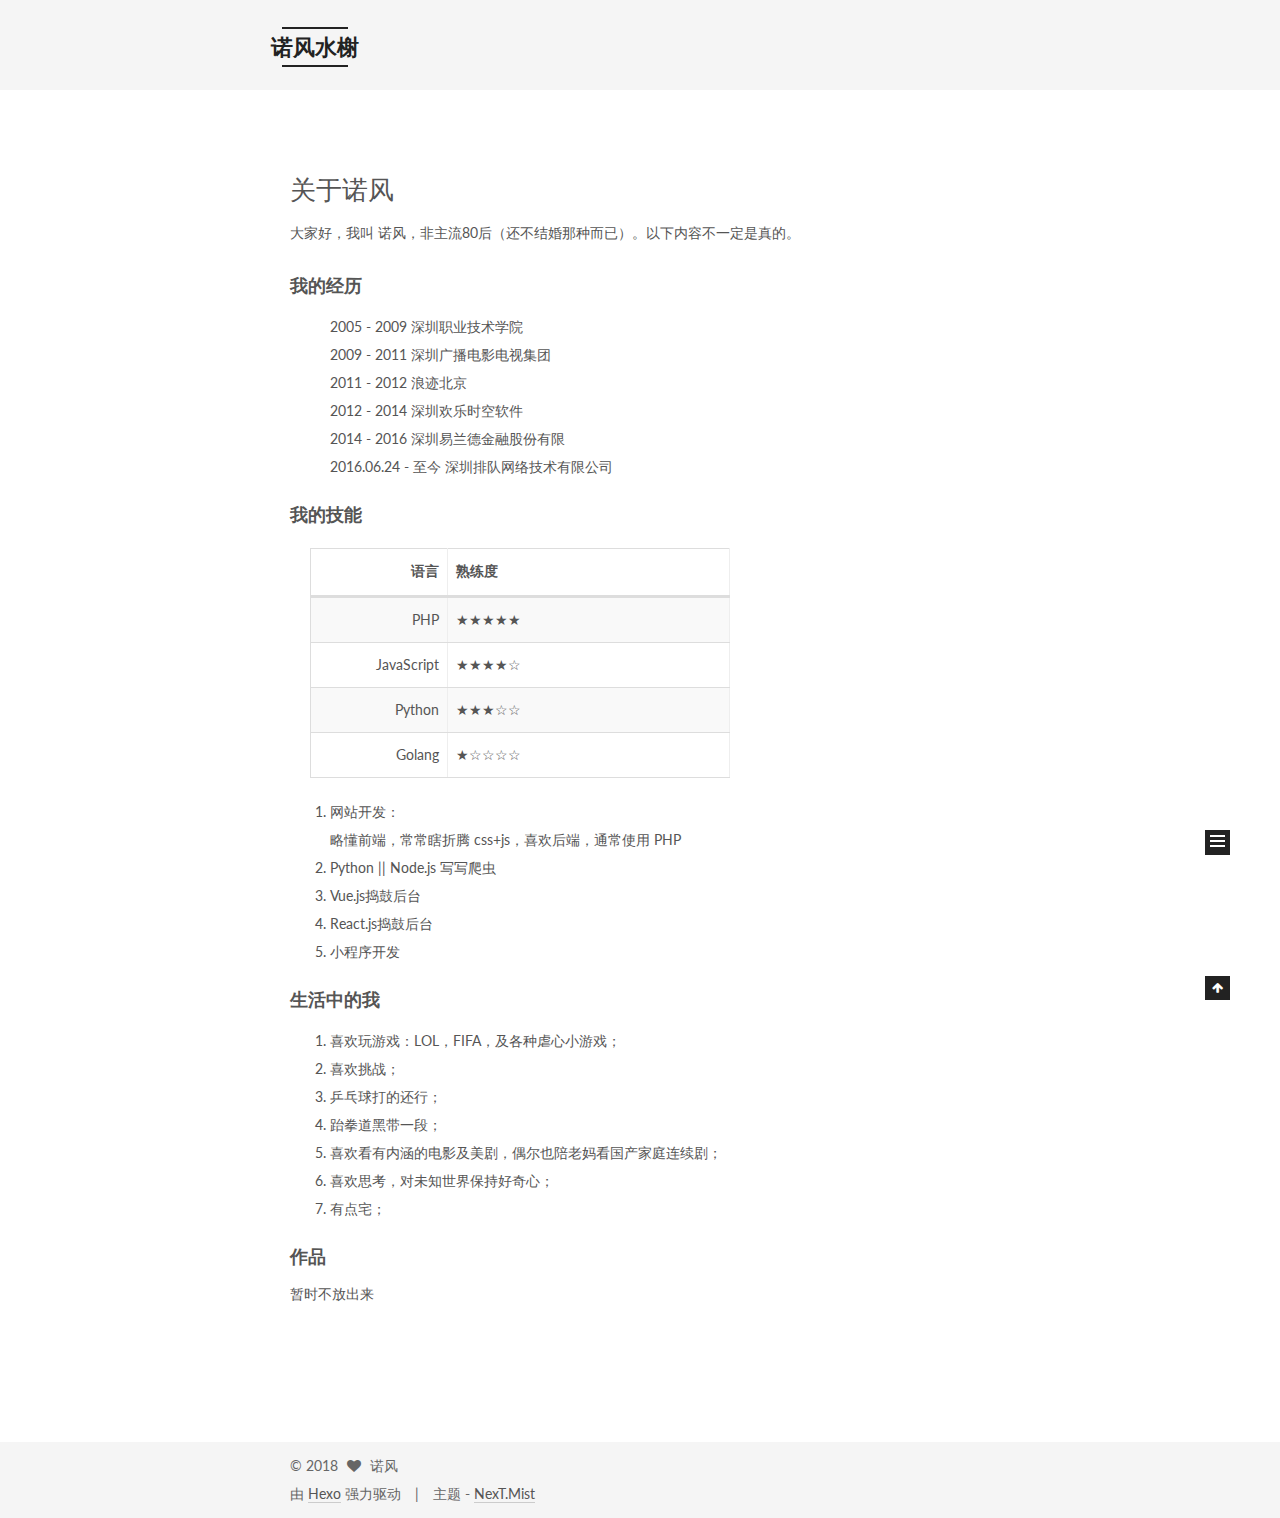
==== commit 96fdd9a1: "Site updated: 2018-07-23 20:58:02" ====
--- a/about/index.html
+++ b/about/index.html
@@ -91,7 +91,7 @@
 <meta property="og:site_name" content="诺风水榭">
 <meta property="og:description" content="table:first-of-type {     width: 420px;     margin-left: 20px; } table th:first-of-type {     width: 120px; }   大家好，我叫 诺风，非主流80后（还不结婚那种而已）。以下内容不一定是真的。 我的经历 2005 - 2009 深圳职业技术学院 2009 - 2011 深圳广播电影电视集团">
 <meta property="og:locale" content="zh-Hans">
-<meta property="og:updated_time" content="2018-07-23T10:47:35.280Z">
+<meta property="og:updated_time" content="2018-07-23T12:57:06.351Z">
 <meta name="twitter:card" content="summary">
 <meta name="twitter:title" content="关于诺风">
 <meta name="twitter:description" content="table:first-of-type {     width: 420px;     margin-left: 20px; } table th:first-of-type {     width: 120px; }   大家好，我叫 诺风，非主流80后（还不结婚那种而已）。以下内容不一定是真的。 我的经历 2005 - 2009 深圳职业技术学院 2009 - 2011 深圳广播电影电视集团">
@@ -304,7 +304,9 @@
 <ol>
 <li>网站开发：<br> 略懂前端，常常瞎折腾 css+js，喜欢后端，通常使用 PHP</li>
 <li>Python || Node.js 写写爬虫</li>
-<li>Vue.js捣鼓网站后台</li>
+<li>Vue.js捣鼓后台</li>
+<li>React.js捣鼓后台</li>
+<li>小程序开发</li>
 </ol>
 <h4 id="生活中的我"><a href="#生活中的我" class="headerlink" title="生活中的我"></a>生活中的我</h4><ol>
 <li>喜欢玩游戏：LOL，FIFA，及各种虐心小游戏；</li>
--- a/css/main.css
+++ b/css/main.css
@@ -1685,7 +1685,7 @@
   width: 4px;
   height: 4px;
   border-radius: 50%;
-  background: #e709d9;
+  background: #e7ffff;
 }
 .links-of-blogroll {
   font-size: 13px;
